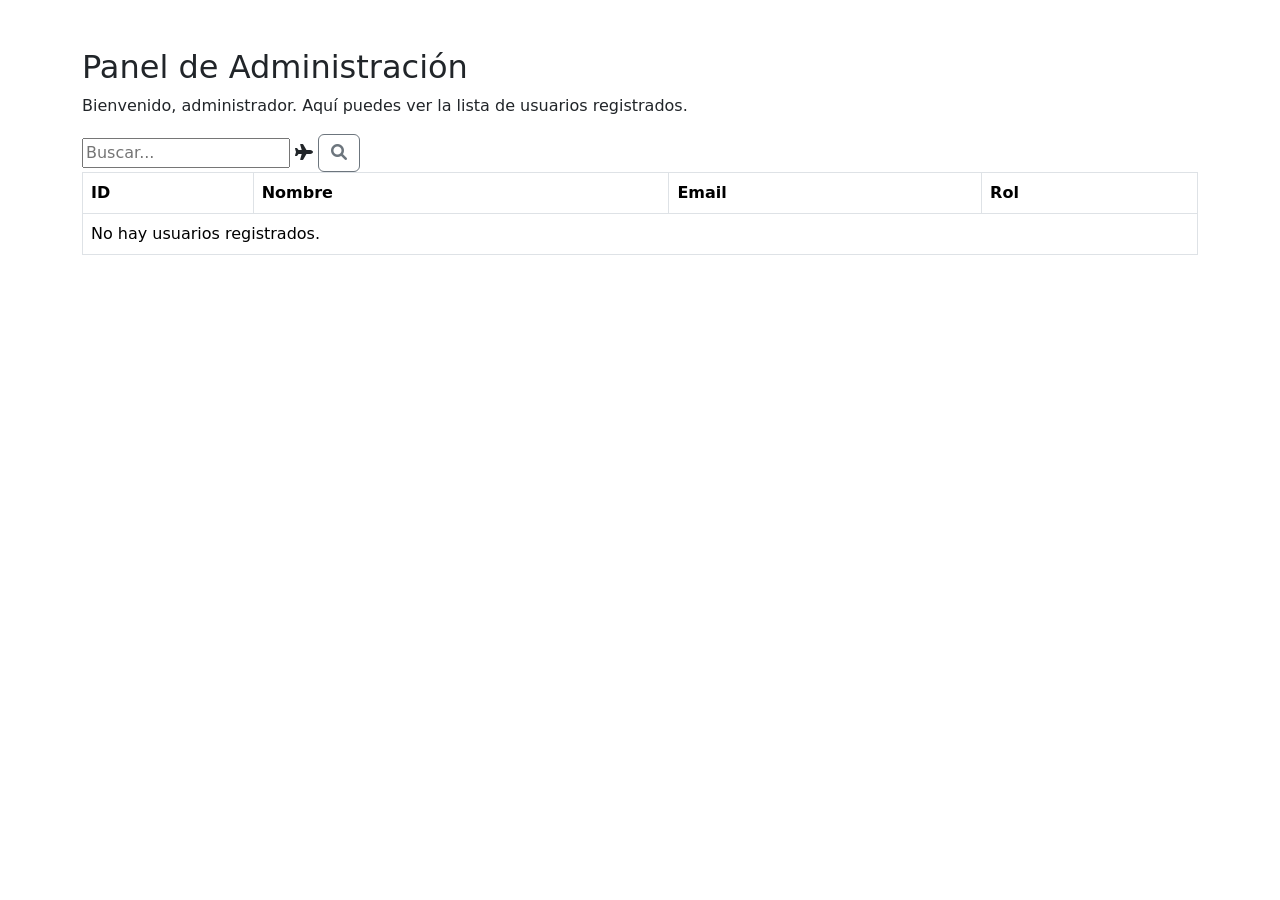
==== admin.html @ ff4083c6 "Create admin.html" ====
<!DOCTYPE html>
<html lang="es">
<head>
    <meta charset="UTF-8">
    <meta name="viewport" content="width=device-width, initial-scale=1.0">
    <title>Panel de Administración - Viajemos Juntos</title>
    <link rel="stylesheet" href="estiloadmin.css">
    <link href="https://cdn.jsdelivr.net/npm/bootstrap@5.3.0/dist/css/bootstrap.min.css" rel="stylesheet">
    <link href="https://cdnjs.cloudflare.com/ajax/libs/font-awesome/6.0.0-beta3/css/all.min.css" rel="stylesheet">
   
</head>
<body>
    <div class="container mt-5">
        <h2>Panel de Administración</h2>
        <p>Bienvenido, administrador. Aquí puedes ver la lista de usuarios registrados.</p>

        <!-- Barra de búsqueda con ícono -->
        <div class="search-container">
            <input type="text" class="search-box" id="searchInput" placeholder="Buscar...">
            <span class="search-icon"><i class="fas fa-plane"></i></span>
            <!-- Botón de lupa -->
            <button class="btn btn-outline-secondary" id="searchButton">
                <i class="fas fa-search"></i>
            </button>
        </div>

        <!-- Tabla de usuarios -->
        <table class="table table-bordered">
            <thead>
                <tr>
                    <th>ID</th>
                    <th>Nombre</th>
                    <th>Email</th>
                    <th>Rol</th>
                </tr>
            </thead>
            <tbody id="userTable">
                <!-- Los usuarios serán cargados aquí -->
            </tbody>
        </table>

    </div>

    <script>
        document.addEventListener("DOMContentLoaded", function () {
            let users = JSON.parse(localStorage.getItem("users")) || [];
            let tableBody = document.getElementById("userTable");

            // Mostrar todos los usuarios inicialmente
            displayUsers(users);

            // Función para mostrar usuarios
            function displayUsers(usersToDisplay) {
                tableBody.innerHTML = "";
                if (usersToDisplay.length === 0) {
                    tableBody.innerHTML = "<tr><td colspan='4'>No hay usuarios registrados.</td></tr>";
                } else {
                    usersToDisplay.forEach((user, index) => {
                        tableBody.innerHTML += `
                            <tr class="user-row">
                                <td>${index + 1}</td>
                                <td class="user-name">${user.name}</td>
                                <td class="user-email">${user.email}</td>
                                <td class="user-role">${user.role}</td>
                            </tr>
                        `;
                    });
                }
            }

            // Función para resaltar las coincidencias
            function highlightMatches(query) {
                let rows = document.querySelectorAll(".user-row");
                rows.forEach(row => {
                    let cells = row.querySelectorAll("td");
                    let isMatch = false;

                    cells.forEach(cell => {
                        // Limpiar el resaltado en todas las celdas
                        cell.classList.remove("highlight");

                        if (cell.textContent.toLowerCase().includes(query)) {
                            isMatch = true;
                            cell.classList.add("highlight"); // Resaltar coincidencias
                        }
                    });

                    // Mostrar solo las filas que tienen coincidencias
                    row.style.display = isMatch ? "" : "none";
                });
            }

            // Filtrar usuarios y resaltar coincidencias al escribir en el campo de búsqueda
            document.getElementById("searchInput").addEventListener("input", function() {
                let query = this.value.toLowerCase();
                highlightMatches(query);
            });

            // Agregar la funcionalidad al botón de lupa
            document.getElementById("searchButton").addEventListener("click", function() {
                let query = document.getElementById("searchInput").value.toLowerCase();
                highlightMatches(query);
            });
        });
    </script>
</body>
</html>
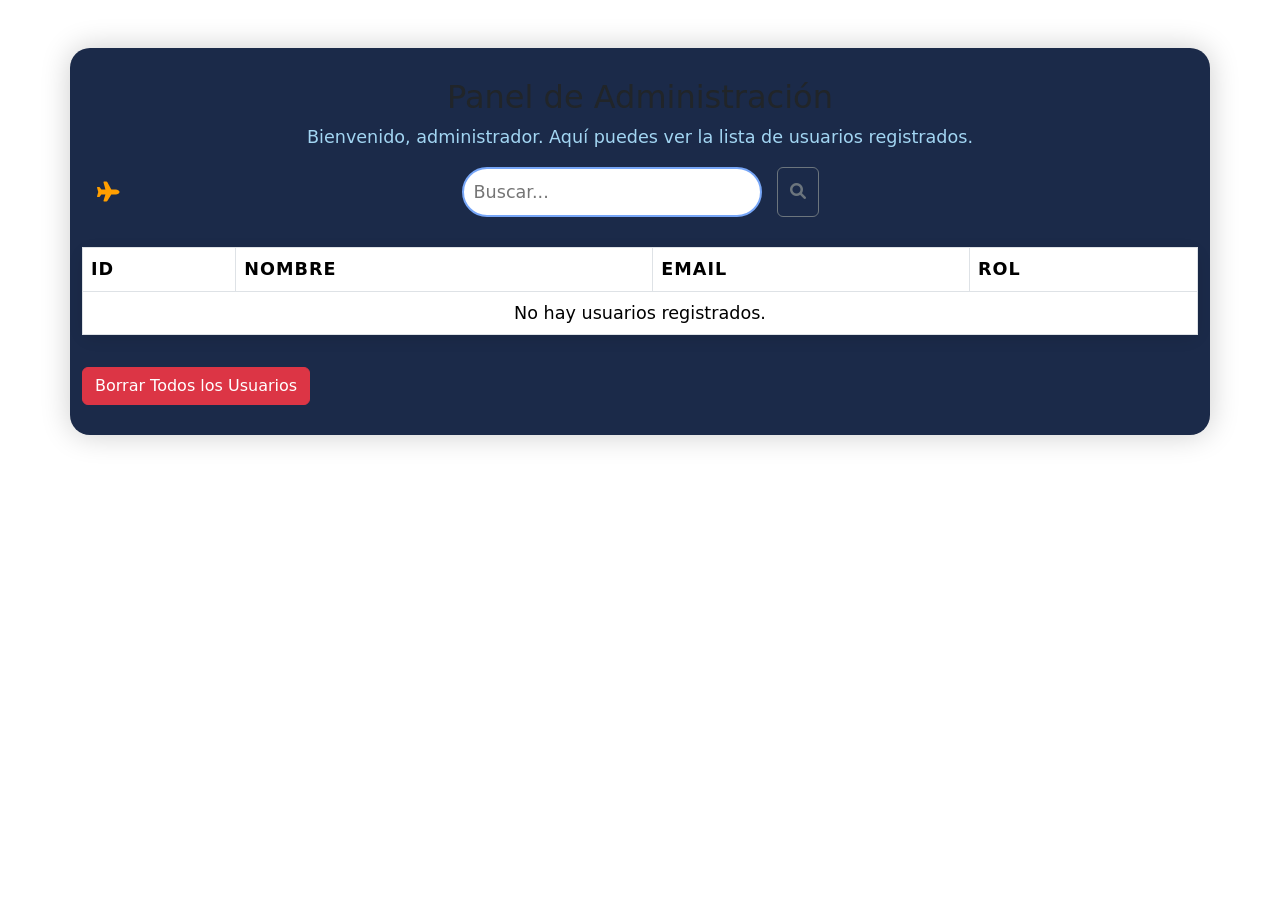
==== commit 3cbc03c2: "Update admin.html" ====
--- a/admin.html
+++ b/admin.html
@@ -1,5 +1,6 @@
 <!DOCTYPE html>
 <html lang="es">
+
 <head>
     <meta charset="UTF-8">
     <meta name="viewport" content="width=device-width, initial-scale=1.0">
@@ -7,8 +8,8 @@
     <link rel="stylesheet" href="estiloadmin.css">
     <link href="https://cdn.jsdelivr.net/npm/bootstrap@5.3.0/dist/css/bootstrap.min.css" rel="stylesheet">
     <link href="https://cdnjs.cloudflare.com/ajax/libs/font-awesome/6.0.0-beta3/css/all.min.css" rel="stylesheet">
-   
 </head>
+
 <body>
     <div class="container mt-5">
         <h2>Panel de Administración</h2>
@@ -22,6 +23,7 @@
             <button class="btn btn-outline-secondary" id="searchButton">
                 <i class="fas fa-search"></i>
             </button>
+
         </div>
 
         <!-- Tabla de usuarios -->
@@ -38,6 +40,10 @@
                 <!-- Los usuarios serán cargados aquí -->
             </tbody>
         </table>
+        <!-- Botón para borrar todos los usuarios -->
+        <button class="btn btn-danger mt-3" id="deleteButton">
+            Borrar Todos los Usuarios
+        </button>
 
     </div>
 
@@ -57,13 +63,13 @@
                 } else {
                     usersToDisplay.forEach((user, index) => {
                         tableBody.innerHTML += `
-                            <tr class="user-row">
-                                <td>${index + 1}</td>
-                                <td class="user-name">${user.name}</td>
-                                <td class="user-email">${user.email}</td>
-                                <td class="user-role">${user.role}</td>
-                            </tr>
-                        `;
+                    <tr class="user-row">
+                        <td>${index + 1}</td>
+                        <td class="user-name">${user.name}</td>
+                        <td class="user-email">${user.email}</td>
+                        <td class="user-role">${user.role}</td>
+                    </tr>
+                `;
                     });
                 }
             }
@@ -91,17 +97,28 @@
             }
 
             // Filtrar usuarios y resaltar coincidencias al escribir en el campo de búsqueda
-            document.getElementById("searchInput").addEventListener("input", function() {
+            document.getElementById("searchInput").addEventListener("input", function () {
                 let query = this.value.toLowerCase();
                 highlightMatches(query);
             });
 
             // Agregar la funcionalidad al botón de lupa
-            document.getElementById("searchButton").addEventListener("click", function() {
+            document.getElementById("searchButton").addEventListener("click", function () {
                 let query = document.getElementById("searchInput").value.toLowerCase();
                 highlightMatches(query);
             });
+
+            // Agregar la funcionalidad para borrar todos los usuarios
+            document.getElementById("deleteButton").addEventListener("click", function () {
+                if (confirm("¿Estás seguro de que quieres borrar todos los usuarios?")) {
+                    localStorage.removeItem("users"); // Eliminar todos los usuarios del localStorage
+                    displayUsers([]); // Actualizar la tabla para reflejar que no hay usuarios
+                    alert("Todos los usuarios han sido borrados.");
+                }
+            });
         });
+
     </script>
 </body>
+
 </html>
--- a/estiloadmin.css
+++ b/estiloadmin.css
@@ -0,0 +1,182 @@
+:root {
+    --light-bg: #f1e0a6; /* Suave amarillo pastel */
+    --dark-bg: #1b2a49; /* Azul oscuro */
+    --light-text: #000000;
+    --dark-text: #ffffff;
+    --light-header: #ff9f00; /* Naranja suave */
+    --dark-header: #1e2532; /* Azul oscuro para encabezados */
+    --accent: #77a6f7; /* Azul claro */
+    --secondary: #a2d5f2; /* Azul pastel */
+    --tertiary: #f8f3d4; /* Crema suave */
+    --quaternary: #ffcf81; /* Amarillo suave */
+    --light-idea: #0099cc; /* Azul vibrante */
+    --dark-idea: #ffd700; /* Amarillo brillante */
+}
+
+body {
+    background-color: var(--accent);
+    color: var(--dark-idea);
+    font-family: 'Arial', sans-serif;
+    margin: 0;
+    padding: 0;
+}
+
+h2 {
+    color: var(--light-header);
+    text-align: center;
+    font-size: 2.5rem;
+    margin-bottom: 30px;
+    animation: fadeInColor 2s ease-in-out;
+}
+
+@keyframes fadeInColor {
+    0% {
+        opacity: 0;
+        transform: translateY(30px);
+        color: var(--quaternary);
+    }
+    50% {
+        opacity: 0.5;
+        transform: translateY(10px);
+        color: var(--accent);
+    }
+    100% {
+        opacity: 1;
+        transform: translateY(0);
+        color: var(--light-header);
+    }
+}
+
+p {
+    text-align: center;
+    font-size: 1.1rem;
+    color: var(--secondary);
+    margin-bottom: 40px;
+}
+
+@keyframes fadeIn {
+    from { opacity: 0; }
+    to { opacity: 1; }
+}
+
+/* Barra de búsqueda */
+.search-container {
+    display: flex;
+    justify-content: center;
+    margin-bottom: 30px;
+    position: relative;
+}
+
+.search-box {
+    width: 300px;
+    padding: 10px;
+    border: 2px solid var(--accent);
+    border-radius: 25px;
+    font-size: 1.1rem;
+    transition: all 0.3s;
+}
+
+.search-box:focus {
+    border-color: var(--light-header);
+    outline: none;
+    box-shadow: 0 0 10px var(--accent);
+}
+
+.search-icon {
+    position: absolute;
+    left: 15px;
+    top: 50%;
+    transform: translateY(-50%);
+    font-size: 20px;
+    color: var(--light-header);
+}
+
+.btn-outline-secondary {
+    background-color: var(--light-header);
+    color: var(--dark-text);
+    border-radius: 50px;
+    padding: 12px 20px;
+    margin-left: 15px;
+    transition: background-color 0.3s, transform 0.3s;
+}
+
+.btn-outline-secondary:hover {
+    background-color: var(--accent);
+    color: var(--light-text);
+    transform: scale(1.1);
+}
+
+table {
+    width: 100%;
+    margin-top: 30px;
+    background-color: var(--secondary);
+    border-radius: 12px;
+    box-shadow: 0 4px 15px rgba(0, 0, 0, 0.1);
+    animation: slideIn 0.8s ease-out;
+}
+
+@keyframes slideIn {
+    from { opacity: 0; transform: translateY(30px); }
+    to { opacity: 1; transform: translateY(0); }
+}
+
+th, td {
+    padding: 18px;
+    text-align: center;
+    font-size: 1.1rem;
+    border-bottom: 2px solid var(--light-bg);
+}
+
+th {
+    background-color: var(--light-header);
+    color: var(--dark-text);
+    text-transform: uppercase;
+    letter-spacing: 1px;
+}
+
+td {
+    background-color: var(--tertiary);
+    color: var(--dark-text);
+}
+
+.highlight {
+    background-color: var(--accent);
+    color: var(--dark-text);
+    font-weight: bold;
+    animation: highlight 0.3s ease-in-out;
+}
+
+@keyframes highlight {
+    from { background-color: var(--tertiary); }
+    to { background-color: var(--accent); }
+}
+
+.user-row {
+    transition: background-color 0.3s ease;
+}
+
+.user-row:hover {
+    background-color: var(--light-idea);
+    transform: scale(1.02);
+    cursor: pointer;
+}
+
+.container {
+    padding: 30px;
+    background-color: var(--dark-bg);
+    border-radius: 20px;
+    box-shadow: 0 0 30px rgba(0, 0, 0, 0.2);
+    width: 80%;
+    margin: 0 auto;
+    margin-top: 50px;
+}
+
+.highlight {
+    background-color: var(--quaternary); /* Resaltar con color amarillo suave */
+    font-weight: bold;
+    transition: background-color 0.3s ease-in-out;
+}
+
+.highlight:hover {
+    background-color: var(--light-header); /* Cambia a color naranja suave cuando se pasa el cursor */
+}
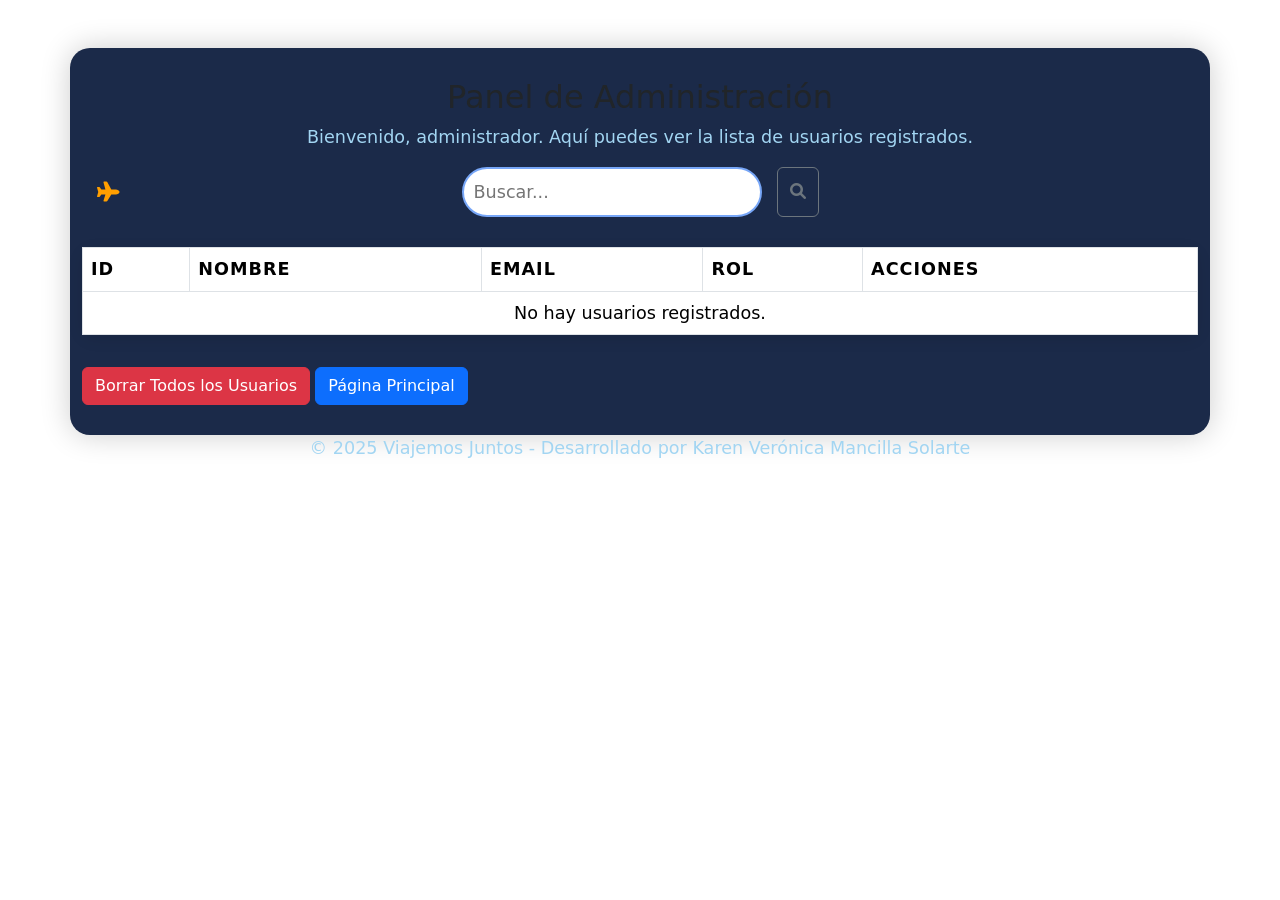
==== commit be114399: "Update admin.html" ====
--- a/admin.html
+++ b/admin.html
@@ -19,33 +19,39 @@
         <div class="search-container">
             <input type="text" class="search-box" id="searchInput" placeholder="Buscar...">
             <span class="search-icon"><i class="fas fa-plane"></i></span>
-            <!-- Botón de lupa -->
             <button class="btn btn-outline-secondary" id="searchButton">
                 <i class="fas fa-search"></i>
             </button>
-
         </div>
 
-        <!-- Tabla de usuarios -->
-        <table class="table table-bordered">
-            <thead>
-                <tr>
-                    <th>ID</th>
-                    <th>Nombre</th>
-                    <th>Email</th>
-                    <th>Rol</th>
-                </tr>
-            </thead>
-            <tbody id="userTable">
-                <!-- Los usuarios serán cargados aquí -->
-            </tbody>
-        </table>
-        <!-- Botón para borrar todos los usuarios -->
-        <button class="btn btn-danger mt-3" id="deleteButton">
-            Borrar Todos los Usuarios
-        </button>
+        <div class="table-container">
+            <!-- Tabla de usuarios -->
+            <table class="table table-bordered">
+                <thead>
+                    <tr>
+                        <th>ID</th>
+                        <th>Nombre</th>
+                        <th>Email</th>
+                        <th>Rol</th>
+                        <th>Acciones</th>
+                    </tr>
+                </thead>
+                <tbody id="userTable">
+                    <!-- Los usuarios serán cargados aquí -->
+                </tbody>
+            </table>
 
+            <!-- Botón para borrar todos los usuarios -->
+            <button class="btn btn-danger mt-3" id="deleteButton">Borrar Todos los Usuarios</button>
+
+            <!-- Botón para ir a la página principal -->
+            <button class="btn btn-primary mt-3" id="botonpaginaprincipal">Página Principal</button>
+        </div>
     </div>
+
+    <footer class="footer">
+        <p class="mb-0">&copy; 2025 Viajemos Juntos - Desarrollado por Karen Verónica Mancilla Solarte</p>
+    </footer>
 
     <script>
         document.addEventListener("DOMContentLoaded", function () {
@@ -55,69 +61,108 @@
             // Mostrar todos los usuarios inicialmente
             displayUsers(users);
 
-            // Función para mostrar usuarios
             function displayUsers(usersToDisplay) {
                 tableBody.innerHTML = "";
                 if (usersToDisplay.length === 0) {
-                    tableBody.innerHTML = "<tr><td colspan='4'>No hay usuarios registrados.</td></tr>";
+                    tableBody.innerHTML = "<tr><td colspan='5'>No hay usuarios registrados.</td></tr>";
                 } else {
                     usersToDisplay.forEach((user, index) => {
-                        tableBody.innerHTML += `
-                    <tr class="user-row">
-                        <td>${index + 1}</td>
-                        <td class="user-name">${user.name}</td>
-                        <td class="user-email">${user.email}</td>
-                        <td class="user-role">${user.role}</td>
-                    </tr>
-                `;
+                        let row = document.createElement("tr");
+                        row.innerHTML = `
+                            <td>${index + 1}</td>
+                            <td class="user-name">${user.name}</td>
+                            <td class="user-email">${user.email}</td>
+                            <td class="user-role">${user.role}</td>
+                            <td>
+                                <button class="btn btn-warning btn-sm edit-btn" data-index="${index}"><i class="fas fa-edit"></i></button>
+                                <button class="btn btn-danger btn-sm delete-btn" data-index="${index}"><i class="fas fa-trash-alt"></i></button>
+                            </td>
+                        `;
+                        tableBody.appendChild(row);
+                    });
+
+                    // Agregar eventos para editar y eliminar
+                    document.querySelectorAll(".edit-btn").forEach(button => {
+                        button.addEventListener("click", editUser);
+                    });
+                    document.querySelectorAll(".delete-btn").forEach(button => {
+                        button.addEventListener("click", deleteUser);
                     });
                 }
             }
 
-            // Función para resaltar las coincidencias
+            // Función para editar usuario
+            function editUser(event) {
+                let index = event.target.closest("button").dataset.index;
+                let user = users[index];
+
+                let newName = prompt("Editar nombre:", user.name);
+                let newEmail = prompt("Editar email:", user.email);
+                let newRole = prompt("Editar rol:", user.role);
+
+                if (newName && newEmail && newRole) {
+                    users[index] = { name: newName, email: newEmail, role: newRole };
+                    localStorage.setItem("users", JSON.stringify(users));
+                    displayUsers(users);
+                }
+            }
+
+            // Función para eliminar usuario
+            function deleteUser(event) {
+                let index = event.target.closest("button").dataset.index;
+                if (confirm("¿Estás seguro de que quieres eliminar este usuario?")) {
+                    users.splice(index, 1);
+                    localStorage.setItem("users", JSON.stringify(users));
+                    displayUsers(users);
+                }
+            }
+
+            // Función para resaltar coincidencias en la búsqueda
             function highlightMatches(query) {
-                let rows = document.querySelectorAll(".user-row");
+                let rows = document.querySelectorAll("#userTable tr");
                 rows.forEach(row => {
                     let cells = row.querySelectorAll("td");
                     let isMatch = false;
 
                     cells.forEach(cell => {
-                        // Limpiar el resaltado en todas las celdas
                         cell.classList.remove("highlight");
-
                         if (cell.textContent.toLowerCase().includes(query)) {
                             isMatch = true;
-                            cell.classList.add("highlight"); // Resaltar coincidencias
+                            cell.classList.add("highlight");
                         }
                     });
 
-                    // Mostrar solo las filas que tienen coincidencias
                     row.style.display = isMatch ? "" : "none";
                 });
             }
 
-            // Filtrar usuarios y resaltar coincidencias al escribir en el campo de búsqueda
+            // Filtrar usuarios y resaltar coincidencias al escribir en la barra de búsqueda
             document.getElementById("searchInput").addEventListener("input", function () {
                 let query = this.value.toLowerCase();
                 highlightMatches(query);
             });
 
-            // Agregar la funcionalidad al botón de lupa
+            // Agregar funcionalidad al botón de lupa
             document.getElementById("searchButton").addEventListener("click", function () {
                 let query = document.getElementById("searchInput").value.toLowerCase();
                 highlightMatches(query);
             });
 
-            // Agregar la funcionalidad para borrar todos los usuarios
+            // Función para borrar todos los usuarios
             document.getElementById("deleteButton").addEventListener("click", function () {
                 if (confirm("¿Estás seguro de que quieres borrar todos los usuarios?")) {
-                    localStorage.removeItem("users"); // Eliminar todos los usuarios del localStorage
-                    displayUsers([]); // Actualizar la tabla para reflejar que no hay usuarios
+                    localStorage.removeItem("users");
+                    displayUsers([]);
                     alert("Todos los usuarios han sido borrados.");
                 }
             });
+
+            // Redirigir a la página principal
+            document.getElementById("botonpaginaprincipal").addEventListener("click", function () {
+                window.location.href = "paginaprincipal.html";
+            });
+
         });
-
     </script>
 </body>
 
--- a/estiloadmin.css
+++ b/estiloadmin.css
@@ -180,3 +180,4 @@
 .highlight:hover {
     background-color: var(--light-header); /* Cambia a color naranja suave cuando se pasa el cursor */
 }
+
